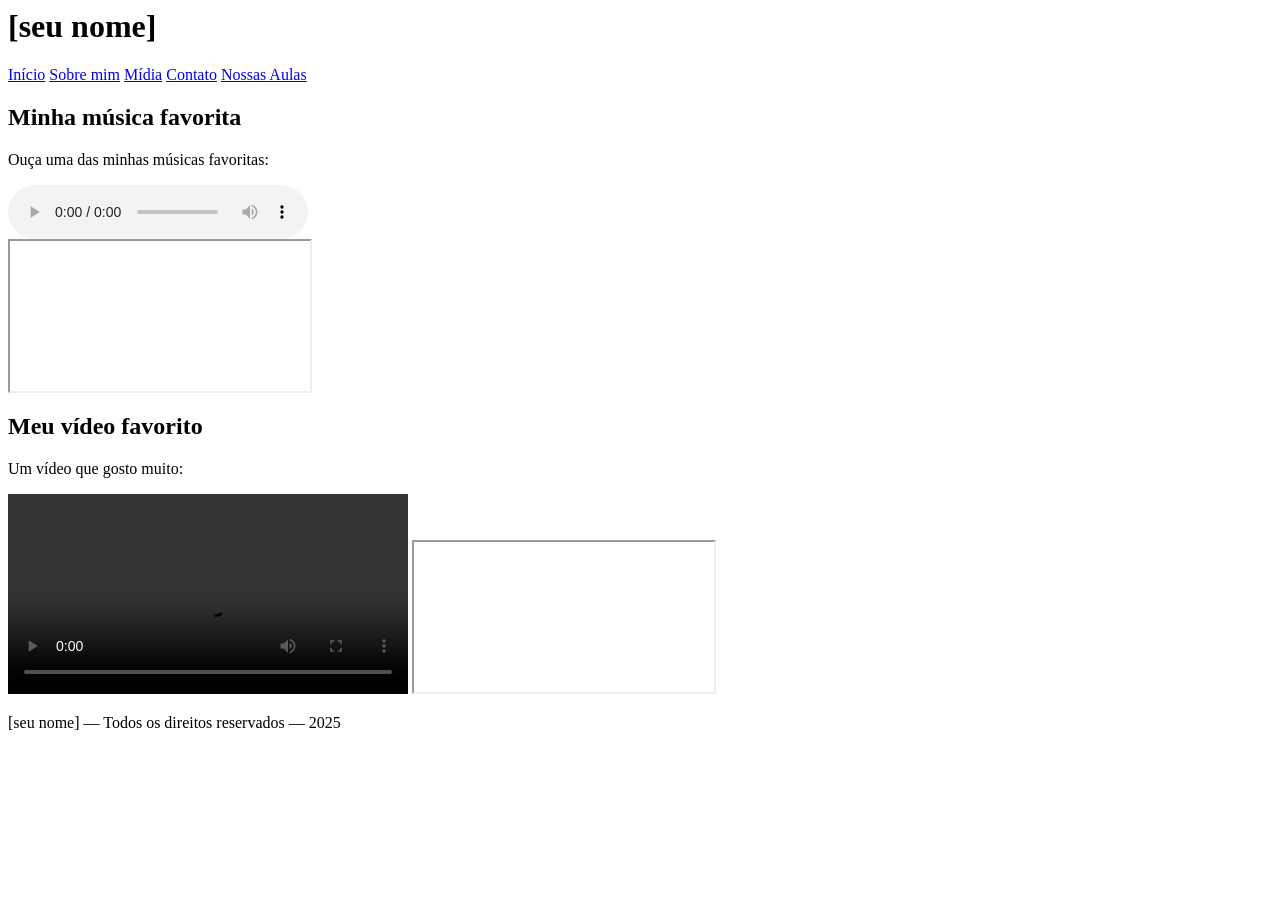
==== midia.html @ 3f1b6ad5 "Add files via upload" ====
<html>
<head>
<meta charset="UTF-8">
<title>Mídia — [seu nome]</title>

</head>
<body>

<header><h1>[seu nome]</h1></header>

<nav>
<a href="index.html">Início</a>
<a href="sobremim.html">Sobre mim</a>
<a href="midia.html">Mídia</a>
<a href="contato.html">Contato</a>
<a href="nossas_aulas.html">Nossas Aulas</a>
</nav>

<section>
  <h2>Minha música favorita</h2>
    <p>Ouça uma das minhas músicas favoritas:</p>
<audio src="midias/payphone-maroon 5.m4a" controls>
Seu navegador não suporta a tag audio.
</audio>
<div class="iframe-responsive">
  <iframe
    src="https://www.youtube.com/embed/KRaWnd3LJfs"
    title="Música incorporada do YouTube"
    allow="accelerometer; autoplay; clipboard-write; encrypted-media; gyroscope; picture-in-picture; web-share"
    referrerpolicy="strict-origin-when-cross-origin"
    allowfullscreen>
  </iframe>
</div>

<h2>Meu vídeo favorito</h2>
<p>Um vídeo que gosto muito:</p>
 <video
    src="midias/meu-video.mp4"
    controls
    width="400"
  >
    Seu navegador não suporta a tag video.
  </video>
  <iframe
                src="https://youtu.be/KRaWnd3LJfs?list=RDKRaWnd3LJfs"
                title="Minha música favorita"
                loading="lazy"
                allow="accelerometer; autoplay; clipboard-write; encrypted-media; gyroscope; picture-in-picture; web-share"
                referrerpolicy="strict-origin-when-cross-origin"
                allowfullscreen>
</iframe>
</section>

<footer><p>[seu nome] — Todos os direitos reservados — 2025</p></footer>

</body>
</html>
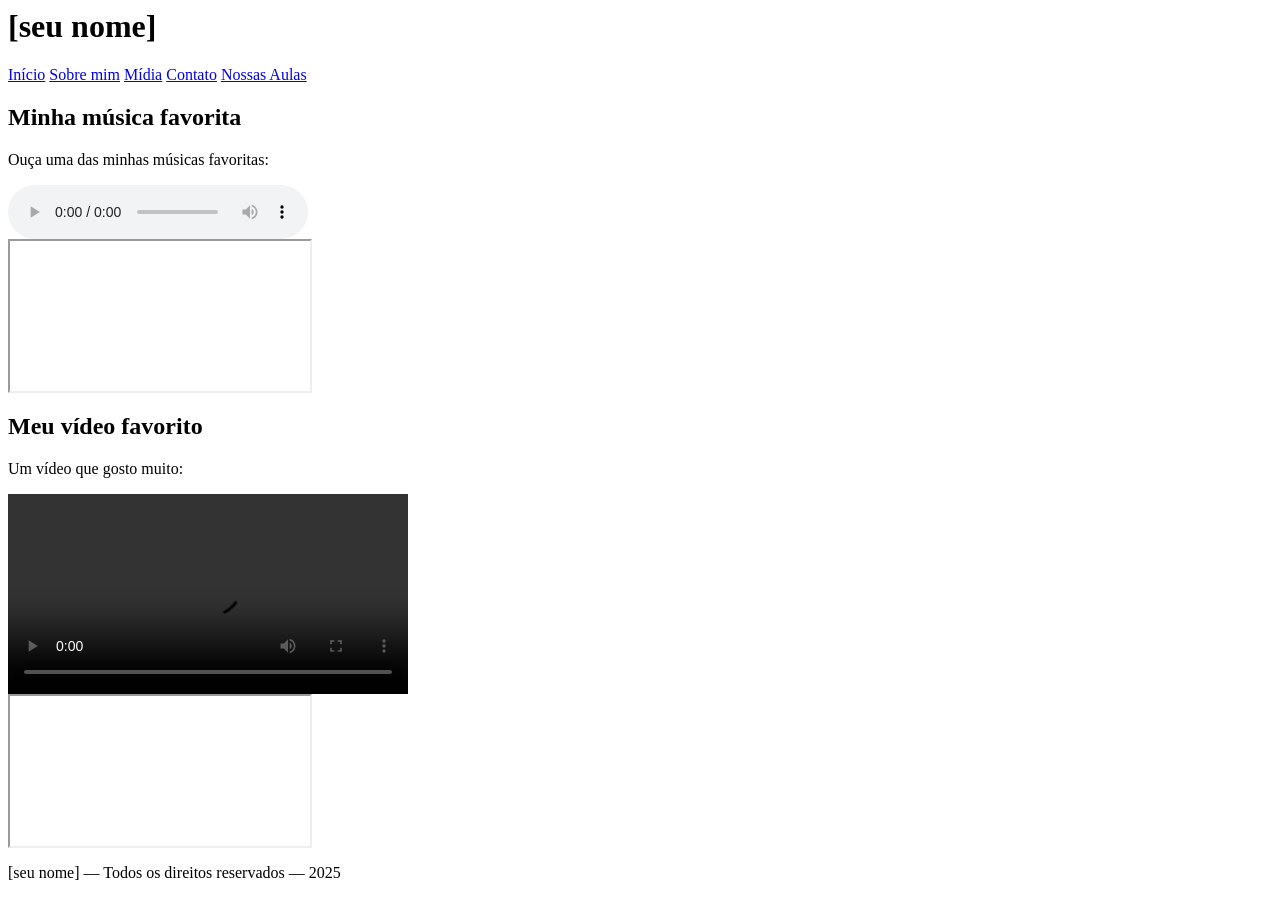
==== commit 812ac129: "Update midia.html" ====
--- a/midia.html
+++ b/midia.html
@@ -41,17 +41,19 @@
   >
     Seu navegador não suporta a tag video.
   </video>
+  <div class="iframe-responsive">
   <iframe
                 src="https://youtu.be/KRaWnd3LJfs?list=RDKRaWnd3LJfs"
-                title="Minha música favorita"
+                title="Minha video favorito"
                 loading="lazy"
                 allow="accelerometer; autoplay; clipboard-write; encrypted-media; gyroscope; picture-in-picture; web-share"
                 referrerpolicy="strict-origin-when-cross-origin"
                 allowfullscreen>
 </iframe>
+</div>
 </section>
 
 <footer><p>[seu nome] — Todos os direitos reservados — 2025</p></footer>
 
 </body>
-</html>+</html>
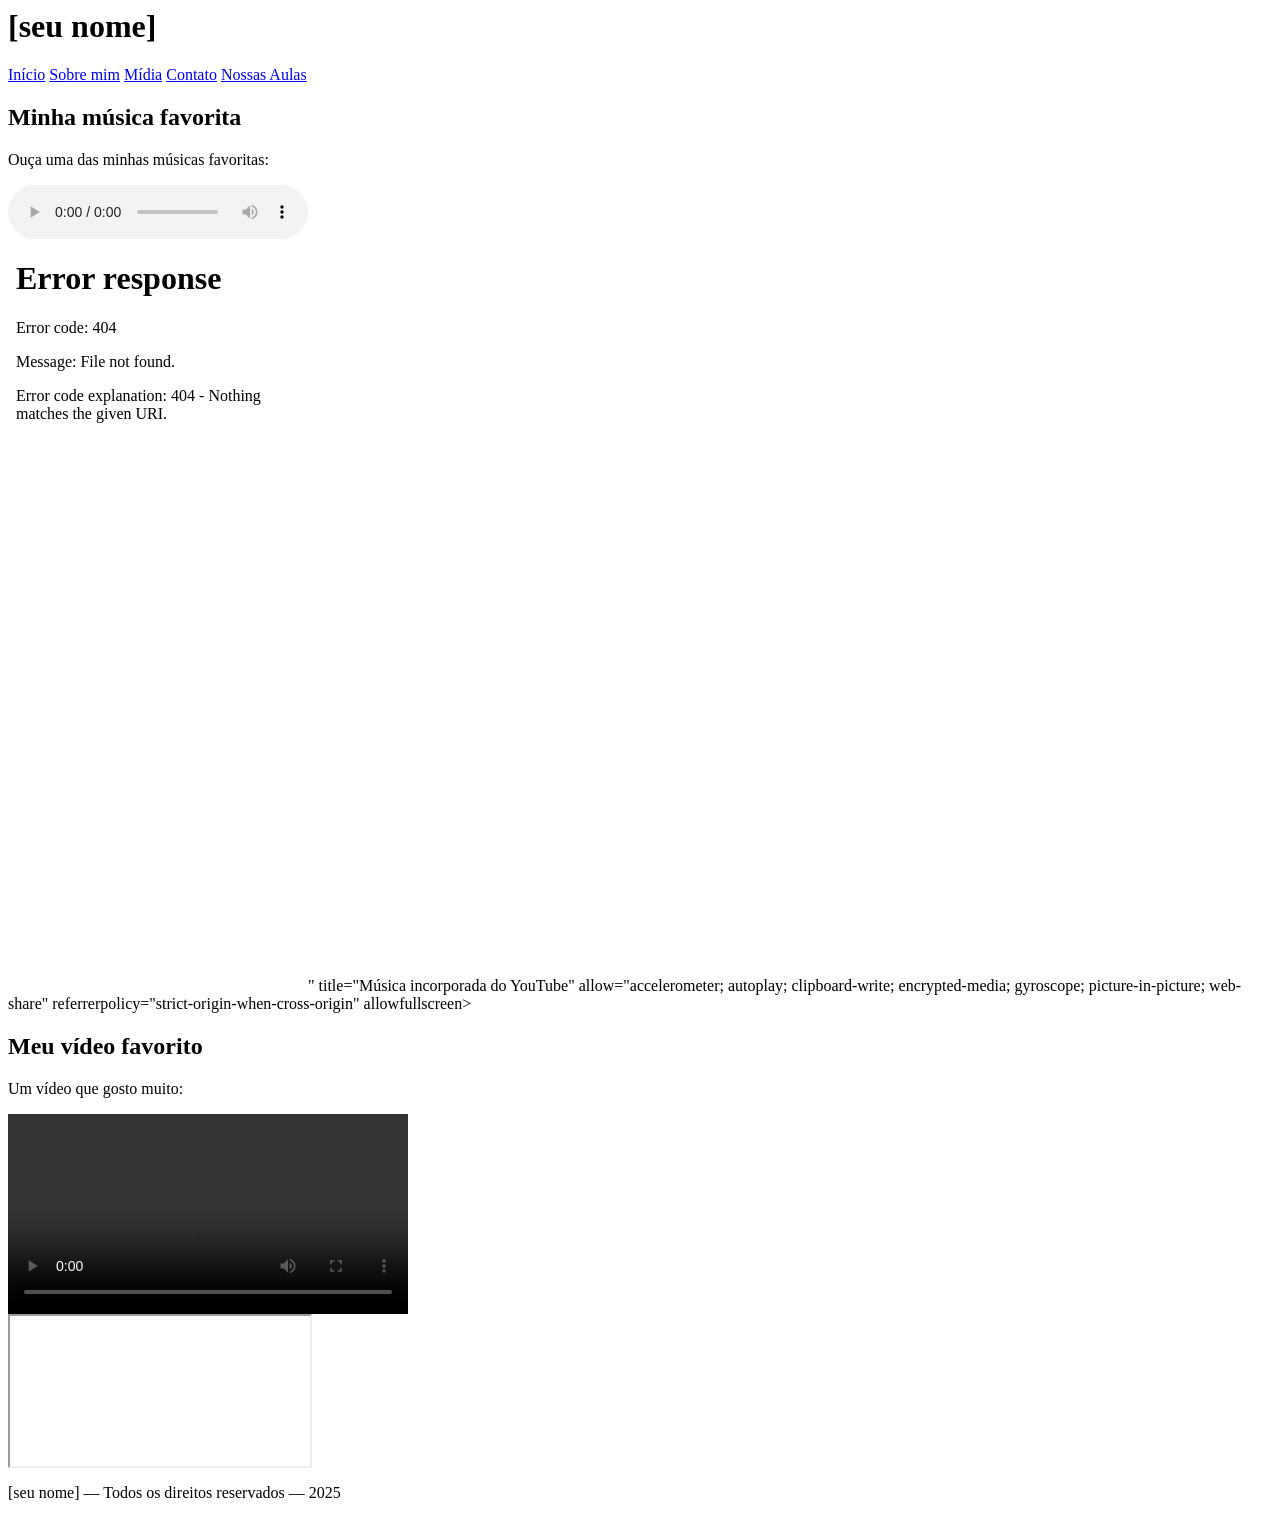
==== commit 68bd04bc: "Update midia.html" ====
--- a/midia.html
+++ b/midia.html
@@ -24,7 +24,7 @@
 </audio>
 <div class="iframe-responsive">
   <iframe
-    src="https://www.youtube.com/embed/KRaWnd3LJfs"
+    src="<iframe width="1337" height="752" src="https://www.youtube.com/embed/S8N86em0ack" title="A Vida Que VALE A PENA ser VIVIDA | Clóvis de Barros" frameborder="0" allow="accelerometer; autoplay; clipboard-write; encrypted-media; gyroscope; picture-in-picture; web-share" referrerpolicy="strict-origin-when-cross-origin" allowfullscreen></iframe>"
     title="Música incorporada do YouTube"
     allow="accelerometer; autoplay; clipboard-write; encrypted-media; gyroscope; picture-in-picture; web-share"
     referrerpolicy="strict-origin-when-cross-origin"
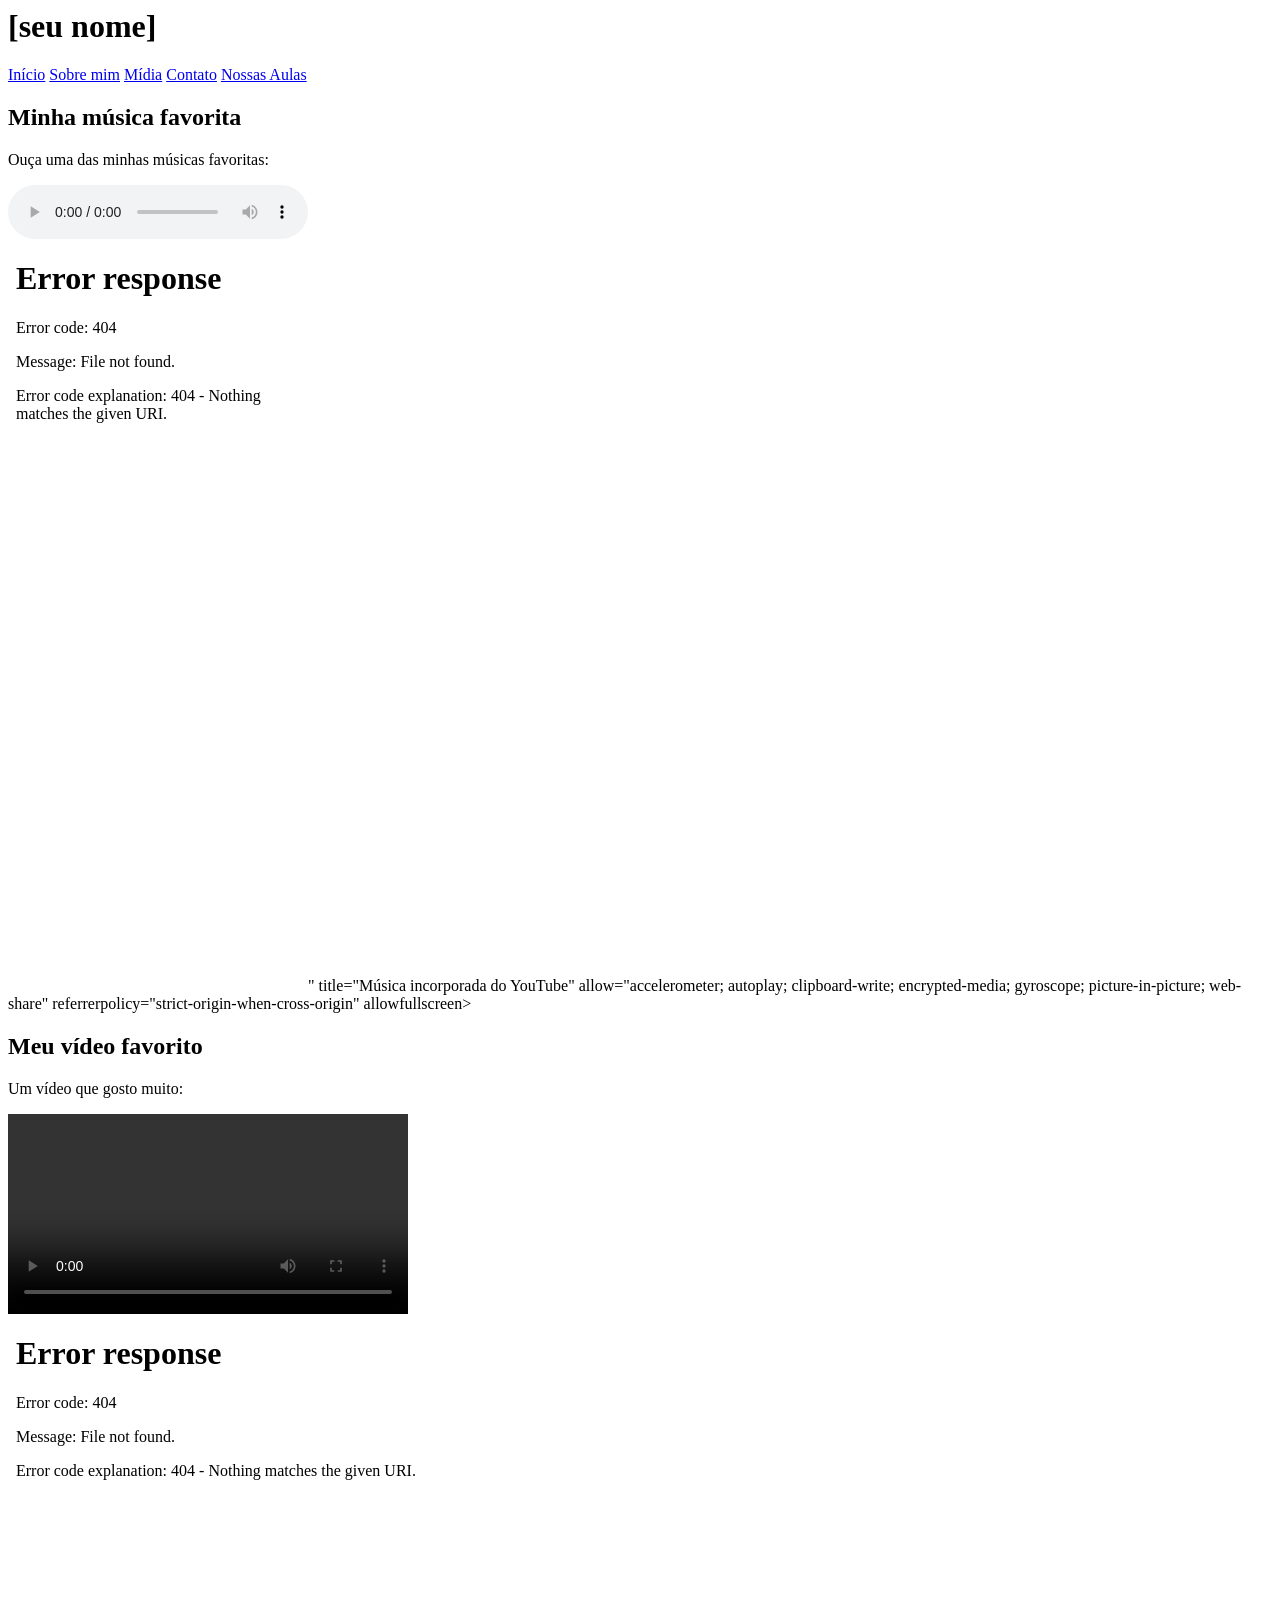
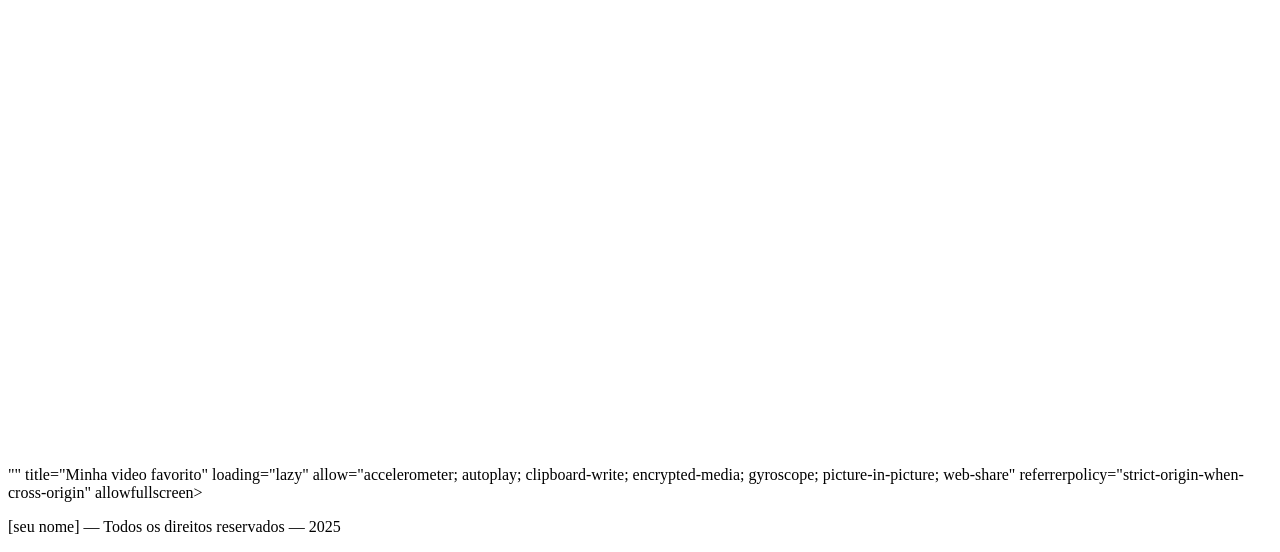
==== commit 9ae9c936: "Update midia.html" ====
--- a/midia.html
+++ b/midia.html
@@ -43,7 +43,7 @@
   </video>
   <div class="iframe-responsive">
   <iframe
-                src="https://youtu.be/KRaWnd3LJfs?list=RDKRaWnd3LJfs"
+                src=src="<iframe width="1337" height="752" src="https://www.youtube.com/embed/S8N86em0ack" title="A Vida Que VALE A PENA ser VIVIDA | Clóvis de Barros" frameborder="0" allow="accelerometer; autoplay; clipboard-write; encrypted-media; gyroscope; picture-in-picture; web-share" referrerpolicy="strict-origin-when-cross-origin" allowfullscreen></iframe>""
                 title="Minha video favorito"
                 loading="lazy"
                 allow="accelerometer; autoplay; clipboard-write; encrypted-media; gyroscope; picture-in-picture; web-share"
